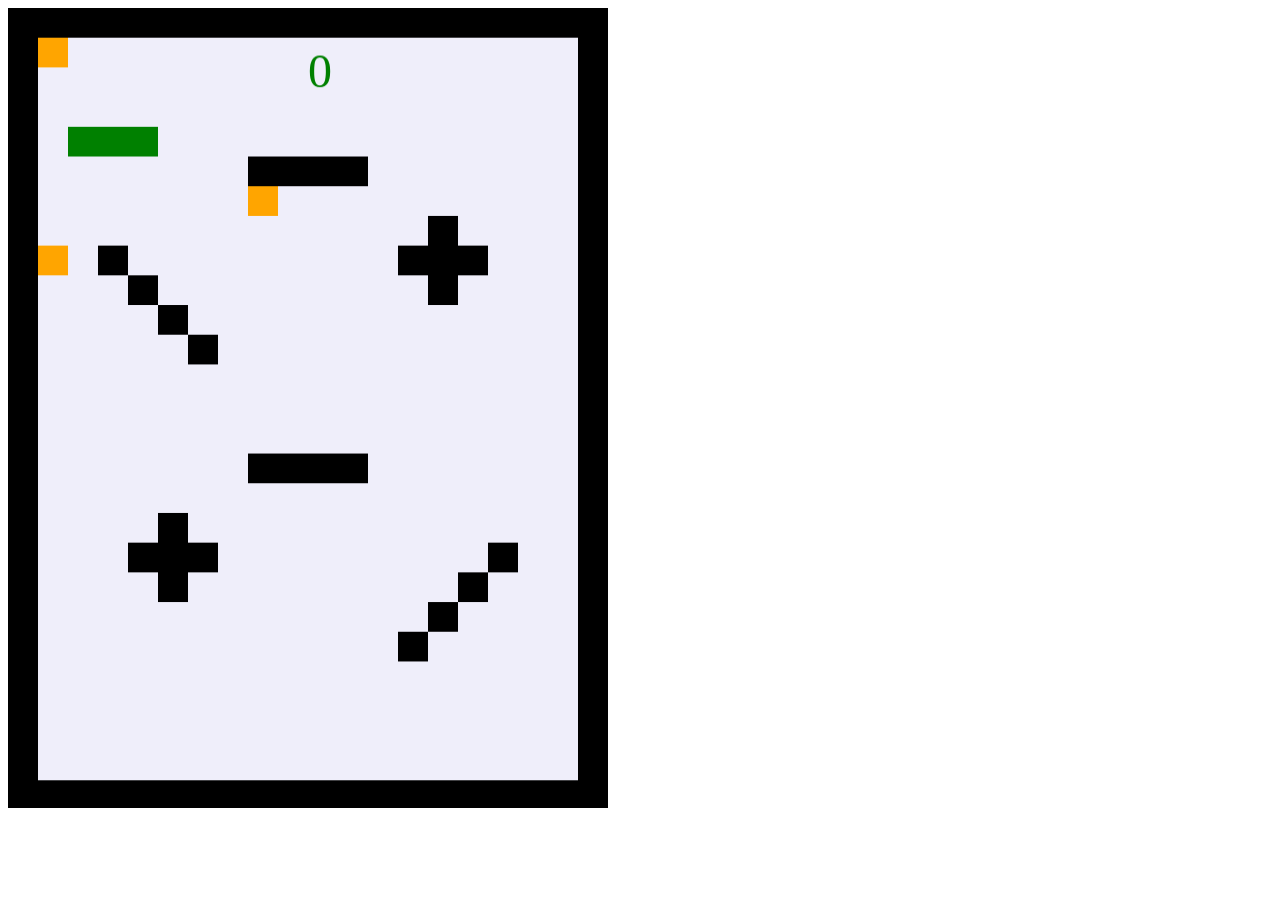
==== index.html @ 0db42b51 "Add files via upload" ====
<!DOCTYPE html>
<html lang="en">
<head>
    <meta charset="UTF-8">
    <meta http-equiv="X-UA-Compatible" content="IE=edge">
    <meta name="viewport" content="width=device-width, initial-scale=1.0">
    <link rel="stylesheet" type="text/css" href="hhh.css">
    <title>Document</title>
</head>
<body>
    <canvas id="Zmeya" width ="600" height="808">

    </canvas>
    <script src="hhh.js"></script>
</body>
</html>
---- hhh.css ----
canvas {
    background-color: rgba(170, 165, 230, 0.192);
    width: 600px; 
    height: 800px;
}
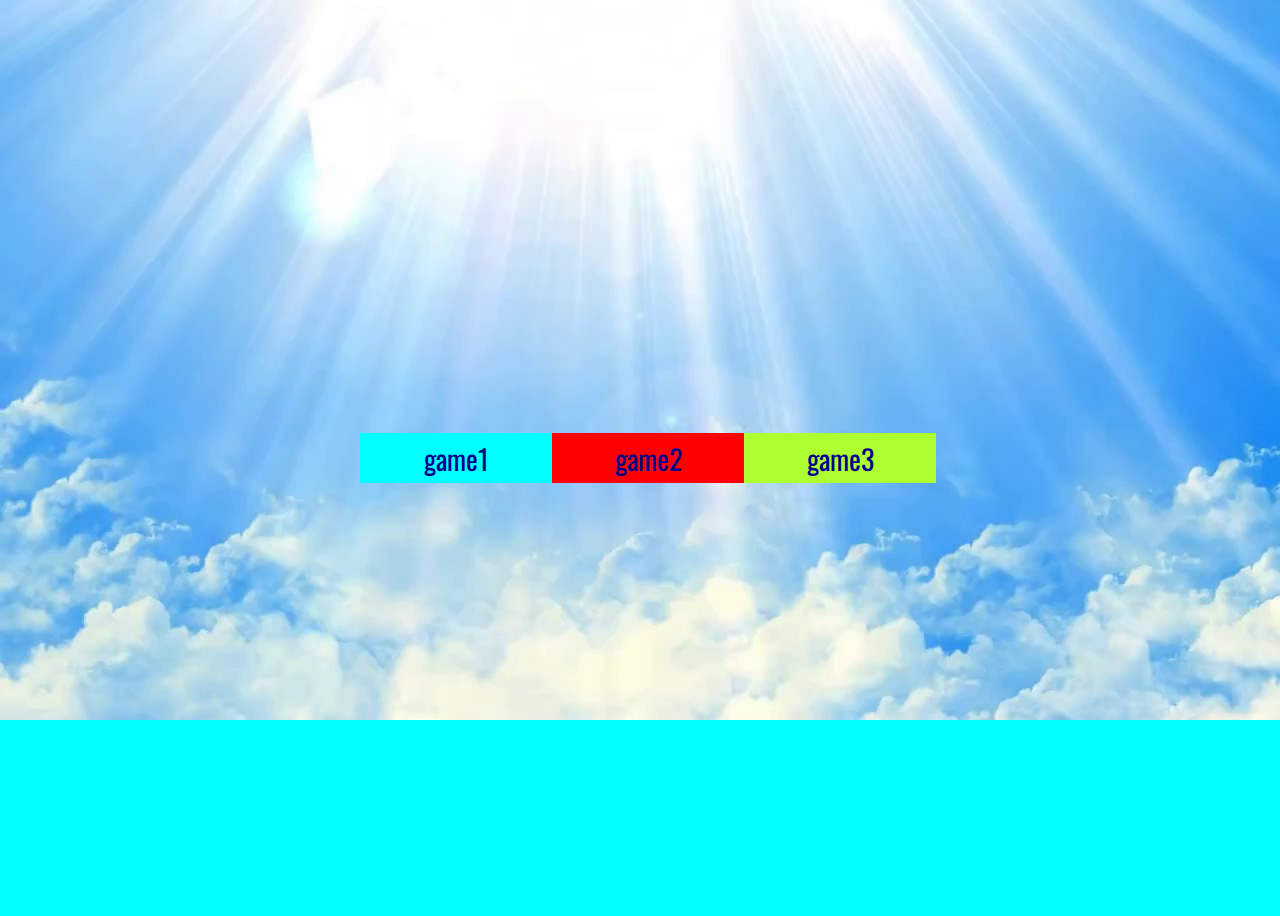
==== commit 0fb176b0: "Update index.html" ====
--- a/index.html
+++ b/index.html
@@ -4,13 +4,19 @@
     <meta charset="UTF-8">
     <meta http-equiv="X-UA-Compatible" content="IE=edge">
     <meta name="viewport" content="width=device-width, initial-scale=1.0">
-    <link rel="stylesheet" type="text/css" href="hhh.css">
+    <link rel="stylesheet" type="text/css" href="./css/style.css">
     <title>Document</title>
+    <link rel="preconnect" href="https://fonts.googleapis.com">
+    <link rel="preconnect" href="https://fonts.gstatic.com" crossorigin>
+    <link href="https://fonts.googleapis.com/css2?family=Oswald:wght@500&display=swap" rel="stylesheet">
 </head>
 <body>
-    <canvas id="Zmeya" width ="600" height="808">
-
-    </canvas>
-    <script src="hhh.js"></script>
+    <div class="menu">
+        <div class="b1" >game1</div>
+        <div class="b2"> game2</div>
+        <div class="b3"> game3</div>
+    </div>
+    <script src="./js/script.js"></script>
+    
 </body>
-</html>+</html>
--- a/css/style.css
+++ b/css/style.css
@@ -0,0 +1,50 @@
+body{
+    background: url(../img/fon.jpg) no-repeat;
+    background-color:aqua;
+    width: 100%; 
+    height: 100vh;
+    background-size:100%;
+    display: flex;
+    justify-content: center;
+    align-items: center;
+}
+.menu {
+    width: 45%;
+    height: 60px;
+    display: flex;
+    justify-content: space-around;
+    align-items: center;
+}
+.b1 {
+    width: 200px;
+    height: 50px;
+    background:aqua;
+    display: flex;
+    justify-content: center;
+    align-items:center ;
+    font-family: 'Oswald', sans-serif;
+    font-size:28px;
+    color:darkblue;
+}
+.b2 {
+    width: 200px;
+    height: 50px;
+    background:red;
+    display: flex;
+    justify-content: center;
+    align-items:center ;
+    font-family: 'Oswald', sans-serif;
+    font-size:28px;
+    color:darkblue;
+}
+.b3 {
+    width: 200px;
+    height: 50px;
+    background:greenyellow;
+    display: flex;
+    justify-content: center;
+    align-items: center;
+    font-family: 'Oswald', sans-serif;
+    font-size:28px;
+    color:darkblue;
+}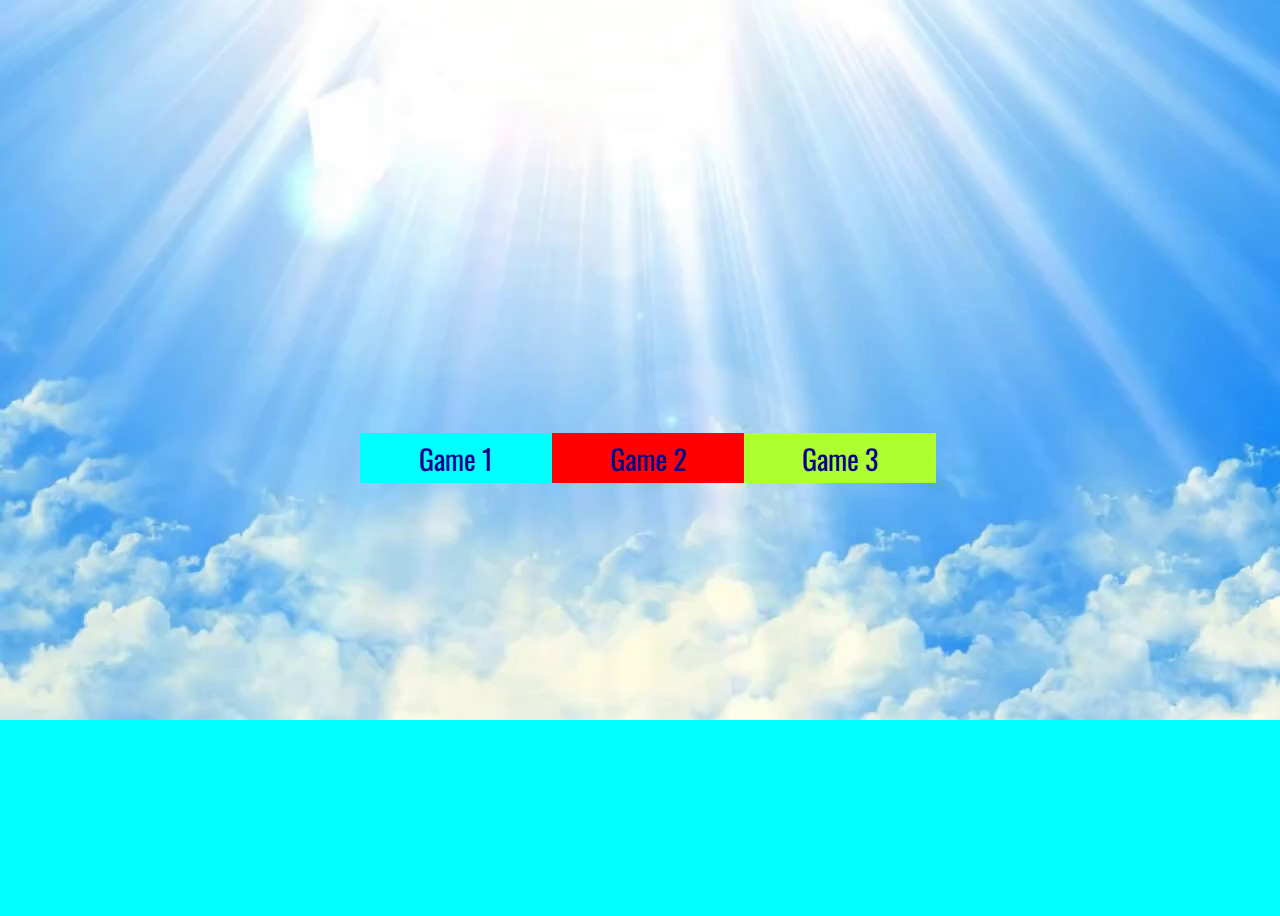
==== commit 3d4562c2: "Update index.html" ====
--- a/index.html
+++ b/index.html
@@ -12,9 +12,9 @@
 </head>
 <body>
     <div class="menu">
-        <div class="b1" >game1</div>
-        <div class="b2"> game2</div>
-        <div class="b3"> game3</div>
+        <div class="b1">Game 1</div>
+        <div class="b2">Game 2</div>
+        <div class="b3">Game 3</div>
     </div>
     <script src="./js/script.js"></script>
     
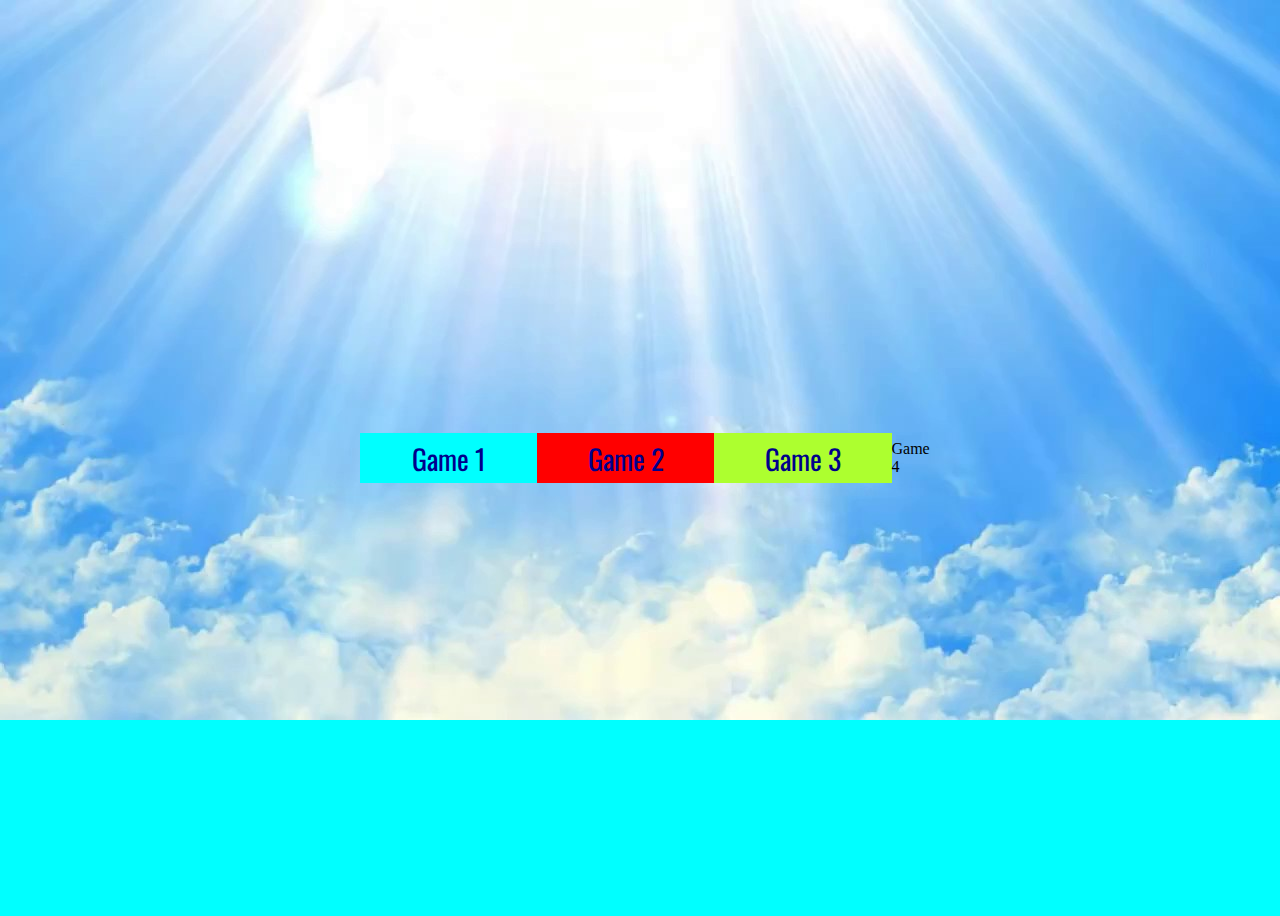
==== commit b94d37b3: "Update index.html" ====
--- a/index.html
+++ b/index.html
@@ -15,8 +15,8 @@
         <div class="b1">Game 1</div>
         <div class="b2">Game 2</div>
         <div class="b3">Game 3</div>
+        <div class="b4">Game 4</div>
     </div>
     <script src="./js/script.js"></script>
-    
 </body>
 </html>
--- a/css/style.css
+++ b/css/style.css
@@ -21,7 +21,7 @@
     background:aqua;
     display: flex;
     justify-content: center;
-    align-items:center ;
+    align-items: center;
     font-family: 'Oswald', sans-serif;
     font-size:28px;
     color:darkblue;
@@ -47,4 +47,4 @@
     font-family: 'Oswald', sans-serif;
     font-size:28px;
     color:darkblue;
-}+}
